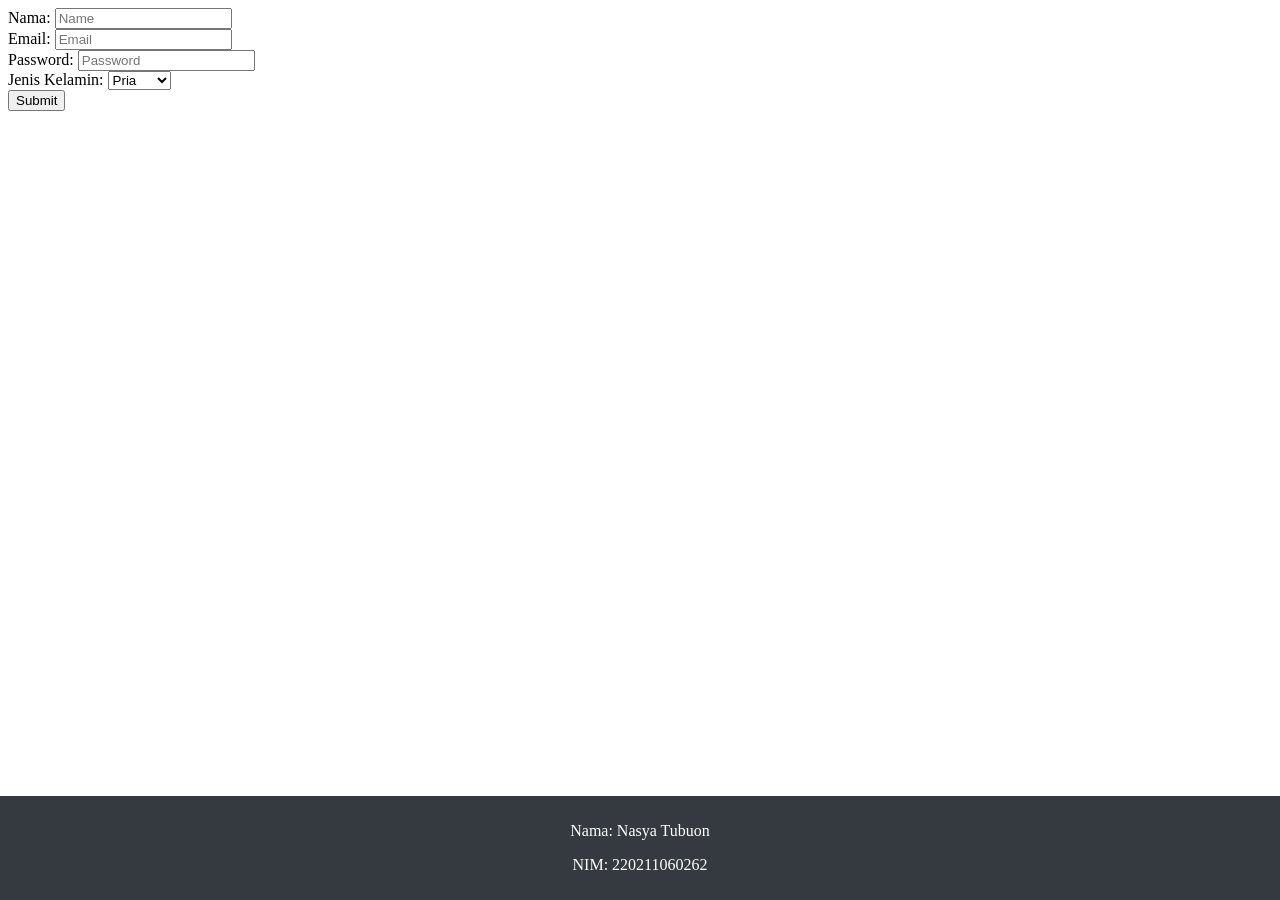
==== index.html @ 673b63dc "Add files via upload" ====
<style>
  footer {
    position: fixed;
    bottom: 0;
    left: 0;
    width: 100%;
    background-color: #343a40;
    color: white;
    text-align: center;
    padding: 10px 0;
  }
</style>

<body>
  <div class="container" style="padding-bottom: 70px">
    <form action="">
      <div class="col-sm-10">
        <div class="form-group">
          <label>Nama: </label>
          <input
            type="text"
            class="form-control"
            placeholder="Name"
            name="nama"
            required
          />
        </div>

        <div class="form-group">
          <label>Email: </label>
          <input
            type="text"
            class="form-control"
            placeholder="Email"
            name="email"
            required
          />
        </div>

        <div class="form-group">
          <label>Password: </label>
          <input
            type="text"
            class="form-control"
            placeholder="Password"
            name="password"
            required
          />
        </div>

        <div class="form-group">
          <label>Jenis Kelamin: </label>
          <select class="form-control">
            <option>Pria</option>
            <option>Wanita</option>
          </select>
        </div>

        <button type="submit" class="btn btn-primary">Submit</button>
      </div>
    </form>
  </div>

  <!-- FOOTER FIXED -->
  <footer>
    <p>Nama: Nasya Tubuon</p>
    <p>NIM: 220211060262</p>
  </footer>
</body>
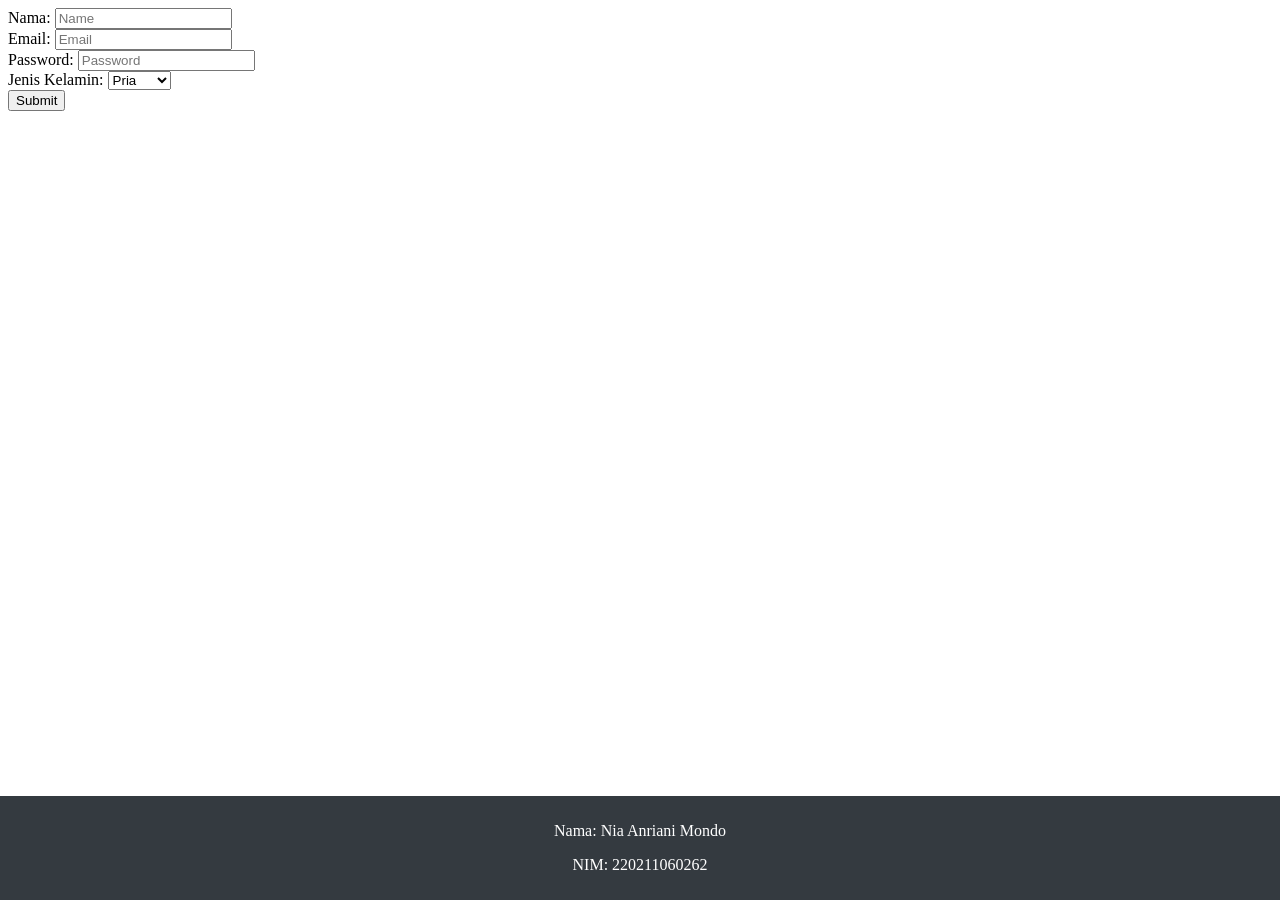
==== commit ff737ca5: "Update index.html" ====
--- a/index.html
+++ b/index.html
@@ -63,7 +63,7 @@
 
   <!-- FOOTER FIXED -->
   <footer>
-    <p>Nama: Nasya Tubuon</p>
+    <p>Nama: Nia Anriani Mondo</p>
     <p>NIM: 220211060262</p>
   </footer>
 </body>
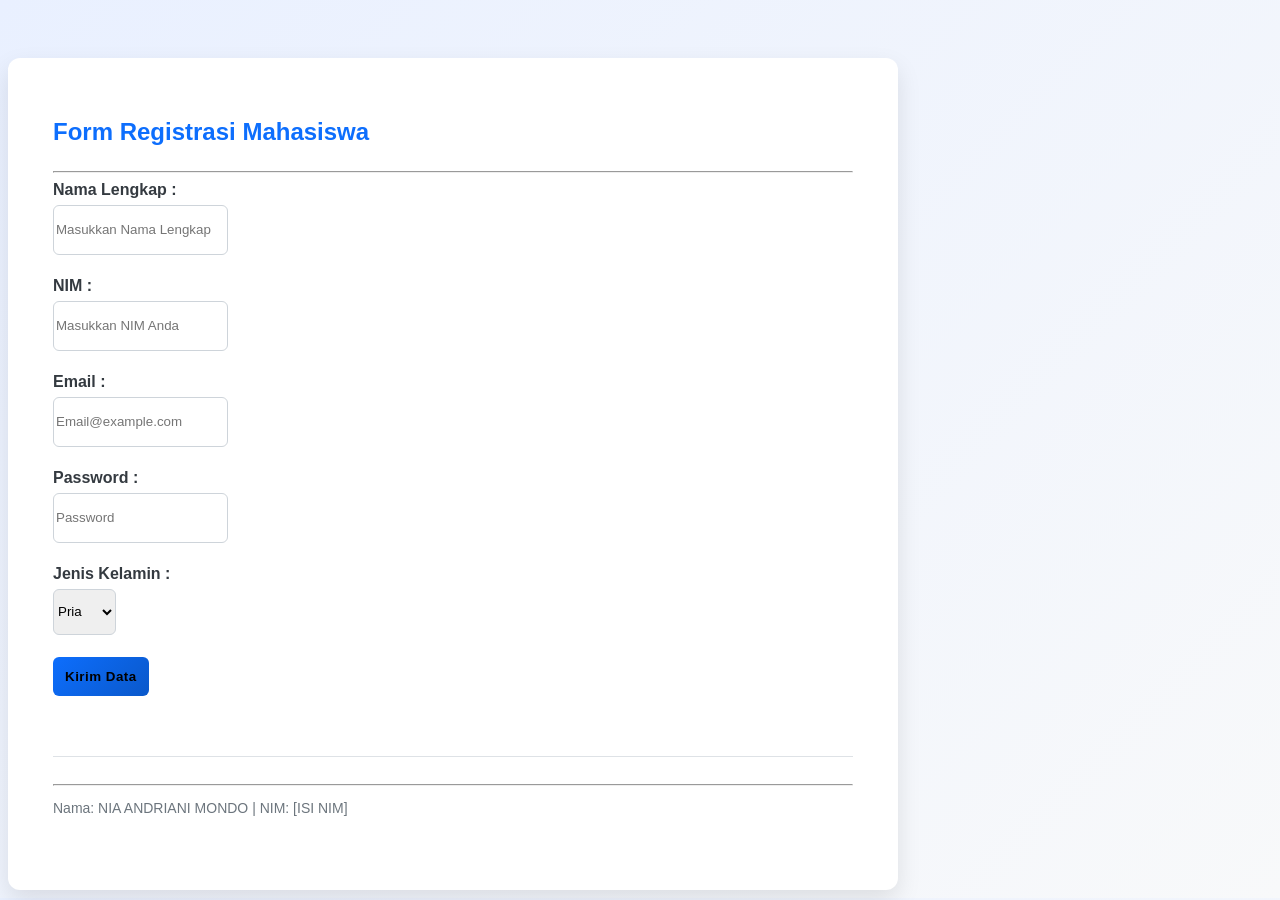
==== commit 1df82c29: "Refactor registration form layout and footer" ====
--- a/index.html
+++ b/index.html
@@ -1,69 +1,70 @@
-<style>
-  footer {
-    position: fixed;
-    bottom: 0;
-    left: 0;
-    width: 100%;
-    background-color: #343a40;
-    color: white;
-    text-align: center;
-    padding: 10px 0;
-  }
-</style>
+<!DOCTYPE html>
+<html lang="en">
+<head>
+    <meta charset="UTF-8" />
+    <meta name="viewport" content="width=device-width, initial-scale=1.0" />
+    <title>Tugas Modul 2 - Registrasi</title>
 
+    <!-- Bootstrap CSS -->
+    <link rel="stylesheet" href="css/bootstrap.css">
+
+    <!-- CSS Buatan Sendiri -->
+    <link rel="stylesheet" href="css/style.css">
+</head>
 <body>
-  <div class="container" style="padding-bottom: 70px">
-    <form action="">
-      <div class="col-sm-10">
-        <div class="form-group">
-          <label>Nama: </label>
-          <input
-            type="text"
-            class="form-control"
-            placeholder="Name"
-            name="nama"
-            required
-          />
+
+<div class="container main-content">
+    <h2 class="text-center">Form Registrasi Mahasiswa</h2>
+    <hr>
+
+    <form>
+        <div class="row">
+            <div class="col-sm-10 col-sm-offset-1">
+
+                <div class="form-group">
+                    <label>Nama Lengkap :</label>
+                    <input type="text" class="form-control" placeholder="Masukkan Nama Lengkap" required>
+                </div>
+
+                <div class="form-group">
+                    <label>NIM :</label>
+                    <input type="text" class="form-control" placeholder="Masukkan NIM Anda" required>
+                </div>
+
+                <div class="form-group">
+                    <label>Email :</label>
+                    <input type="email" class="form-control" placeholder="Email@example.com" required>
+                </div>
+
+                <div class="form-group">
+                    <label>Password :</label>
+                    <input type="password" class="form-control" placeholder="Password" required>
+                </div>
+
+                <div class="form-group">
+                    <label>Jenis Kelamin :</label>
+                    <select class="form-control">
+                        <option>Pria</option>
+                        <option>Wanita</option>
+                    </select>
+                </div>
+
+                <button type="submit" class="btn btn-primary btn-block">
+                    Kirim Data
+                </button>
+
+            </div>
         </div>
+    </form>
 
-        <div class="form-group">
-          <label>Email: </label>
-          <input
-            type="text"
-            class="form-control"
-            placeholder="Email"
-            name="email"
-            required
-          />
-        </div>
+    <!-- Footer sesuai tugas -->
+    <footer class="text-center mt-4">
+        <hr>
+        <p>Nama: NIA ANDRIANI MONDO | NIM: [ISI NIM]</p>
+    </footer>
+</div>
 
-        <div class="form-group">
-          <label>Password: </label>
-          <input
-            type="text"
-            class="form-control"
-            placeholder="Password"
-            name="password"
-            required
-          />
-        </div>
-
-        <div class="form-group">
-          <label>Jenis Kelamin: </label>
-          <select class="form-control">
-            <option>Pria</option>
-            <option>Wanita</option>
-          </select>
-        </div>
-
-        <button type="submit" class="btn btn-primary">Submit</button>
-      </div>
-    </form>
-  </div>
-
-  <!-- FOOTER FIXED -->
-  <footer>
-    <p>Nama: Nia Anriani Mondo</p>
-    <p>NIM: 220211060262</p>
-  </footer>
+<!-- Bootstrap JS -->
+<script src="js/bootstrap.js"></script>
 </body>
+</html>
--- a/css/style.css
+++ b/css/style.css
@@ -0,0 +1,106 @@
+/* ==============================
+   GLOBAL STYLE
+============================== */
+body {
+  padding-top: 50px;
+  background: linear-gradient(135deg, #e9f0ff, #f8f9fa);
+  font-family: "Segoe UI", Tahoma, Geneva, Verdana, sans-serif;
+}
+
+/* ==============================
+   CONTAINER FORM
+============================== */
+.container {
+  background-color: #ffffff;
+  padding: 40px 45px;
+  border-radius: 12px;
+  box-shadow: 0 10px 25px rgba(0, 0, 0, 0.1);
+  max-width: 800px;
+  transition: transform 0.3s ease;
+}
+
+.container:hover {
+  transform: translateY(-3px);
+}
+
+/* ==============================
+   JUDUL
+============================== */
+h2 {
+  font-weight: 700;
+  color: #0d6efd;
+  margin-bottom: 25px;
+}
+
+/* ==============================
+   FORM GROUP
+============================== */
+.form-group {
+  margin-bottom: 22px;
+}
+
+/* ==============================
+   LABEL
+============================== */
+label {
+  font-weight: 600;
+  margin-bottom: 6px;
+  color: #343a40;
+  display: block;
+}
+
+/* ==============================
+   INPUT & SELECT
+============================== */
+.form-control {
+  height: 46px;
+  border-radius: 6px;
+  border: 1px solid #ced4da;
+  transition: all 0.3s ease;
+}
+
+/* Efek fokus input */
+.form-control:focus {
+  border-color: #0d6efd;
+  box-shadow: 0 0 0 0.15rem rgba(13, 110, 253, 0.25);
+}
+
+/* ==============================
+   BUTTON SUBMIT
+============================== */
+.btn-primary {
+  background: linear-gradient(135deg, #0d6efd, #0a58ca);
+  border: none;
+  padding: 12px;
+  font-weight: 600;
+  letter-spacing: 0.5px;
+  border-radius: 6px;
+  transition: all 0.3s ease;
+}
+
+/* Hover button */
+.btn-primary:hover {
+  background: linear-gradient(135deg, #0a58ca, #084298);
+  transform: translateY(-2px);
+  box-shadow: 0 5px 12px rgba(13, 110, 253, 0.4);
+}
+
+/* ==============================
+   FOOTER
+============================== */
+footer {
+  margin-top: 60px;
+  padding: 20px 0;
+  border-top: 1px solid #dee2e6;
+  color: #6c757d;
+  font-size: 14px;
+}
+
+/* ==============================
+   RESPONSIVE
+============================== */
+@media (max-width: 576px) {
+  .container {
+    padding: 30px 20px;
+  }
+}
